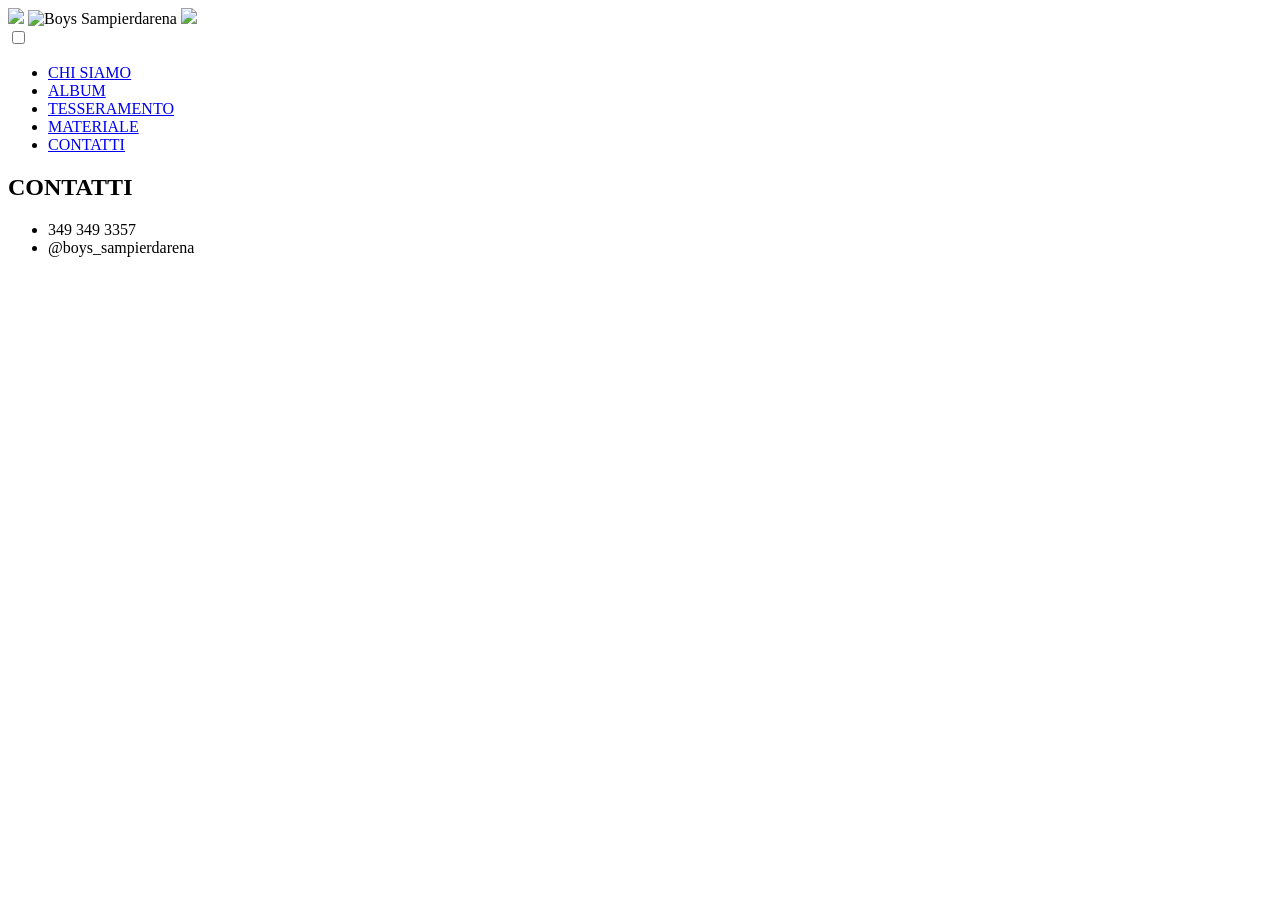
==== contatti.html @ d164dbf7 "refactor: rimosso un numero di cellulare dai contatti" ====
<!DOCTYPE html>
<html lang="it">
  <head>
    <meta charset="UTF-8" />
    <meta name="viewport" content="width=device-width, initial-scale=1" />
    <link rel="shortcut icon" href="./assets/logo.png" type="image/png" />
    <title>Contatti - Boys Sampierdarena 2023</title>
    <link rel="stylesheet" href="./stylesheets/common.css" />
    <link rel="stylesheet" href="./stylesheets/contatti.css" />
    <script
      src="https://kit.fontawesome.com/bed256efa1.js"
      crossorigin="anonymous"
    ></script>
  </head>
  <body>
    <header>
      <img src="./assets/BO.png" />
      <img src="./assets/logo.png" alt="Boys Sampierdarena" />
      <img src="./assets/YS.png" />
    </header>

    <nav>
      <input type="checkbox" id="menu" />
      <label for="menu">
        <i class="fa-solid fa-bars"></i>
        <i class="fa-solid fa-xmark"></i>
      </label>
      <ul>
        <li><a href="index.html">CHI SIAMO</a></li>
        <li><a href="album.html">ALBUM</a></li>
        <li><a href="tesseramento.html">TESSERAMENTO</a></li>
        <li><a href="materiale.html">MATERIALE</a></li>
        <li><a id="current" href="contatti.html">CONTATTI</a></li>
      </ul>
    </nav>

    <section>
      <h1>CONTATTI</h1>
      <ul>
        <li><i class="fa-solid fa-phone"></i>349 349 3357</li>
        <li>
          <i class="fa-brands fa-square-instagram"></i>@boys_sampierdarena
        </li>
      </ul>
    </section>
  </body>
</html>
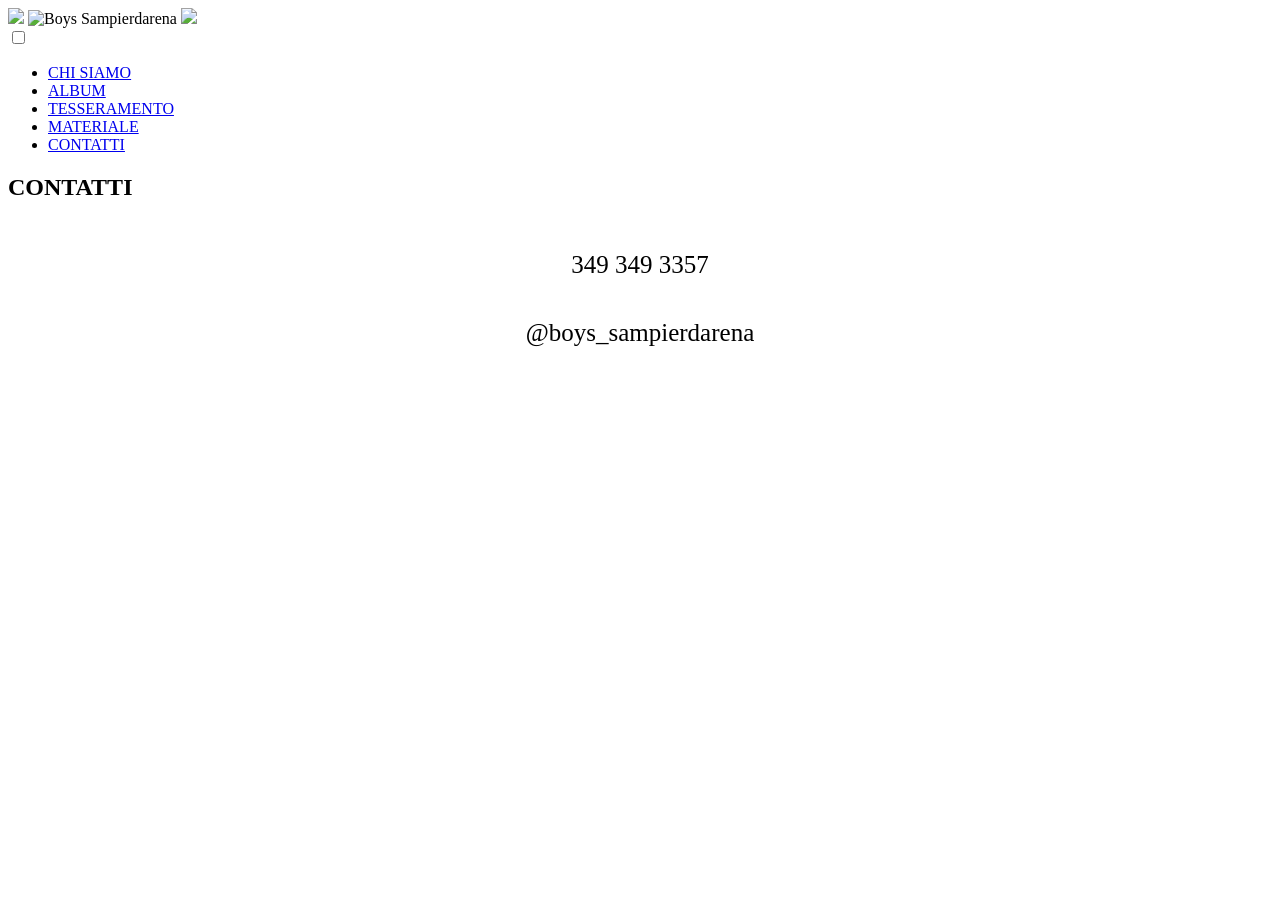
==== commit b148e667: "refactor: aggiornato indirizzo della pagina 'contatti'" ====
--- a/contatti.html
+++ b/contatti.html
@@ -1,4 +1,4 @@
-<!DOCTYPE html>
+<!doctype html>
 <html lang="it">
   <head>
     <meta charset="UTF-8" />
@@ -39,7 +39,12 @@
       <ul>
         <li><i class="fa-solid fa-phone"></i>349 349 3357</li>
         <li>
-          <i class="fa-brands fa-square-instagram"></i>@boys_sampierdarena
+          <i class="fa-brands fa-square-instagram"></i
+          ><a
+            href="https://www.instagram.com/boys_sampierdarena/"
+            target="_blank"
+            >@boys_sampierdarena</a
+          >
         </li>
       </ul>
     </section>
--- a/stylesheets/contatti.css
+++ b/stylesheets/contatti.css
@@ -0,0 +1,39 @@
+section ul {
+  margin: 0;
+  padding: 0;
+  list-style-type: none;
+  display: flex;
+  justify-content: center;
+  flex-direction: column;
+  align-items: center;
+}
+
+section ul li {
+  font-size: 25px;
+  font-weight: 200;
+  margin: 10px 0;
+  display: flex;
+  justify-content: center;
+  align-items: center;
+  flex-direction: column;
+}
+
+section ul li i {
+  padding: 10px;
+  font-size: 35px;
+}
+
+section ul li a {
+  color: #000;
+  text-decoration: none;
+}
+
+@media (max-width: 480px) {
+  section ul li {
+    font-size: 20px;
+  }
+
+  section ul li i {
+    font-size: 25px;
+  }
+}
